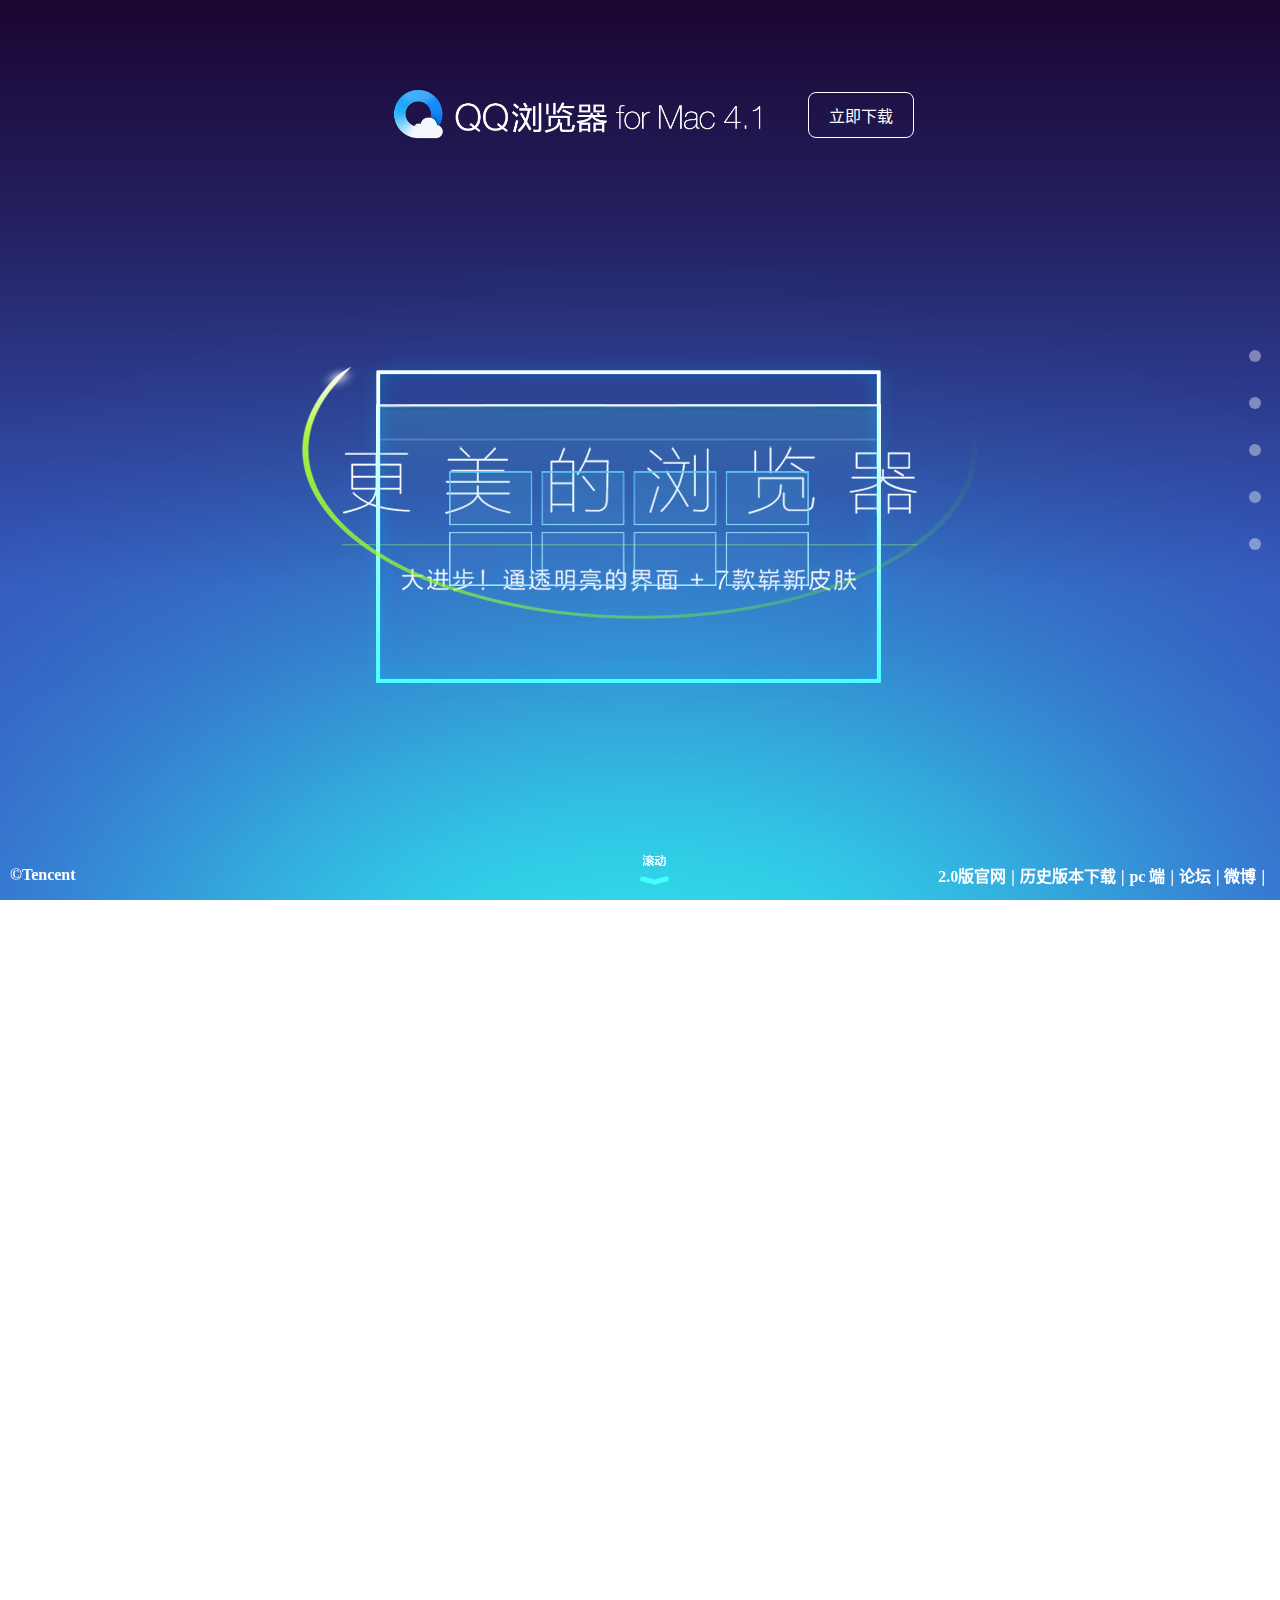
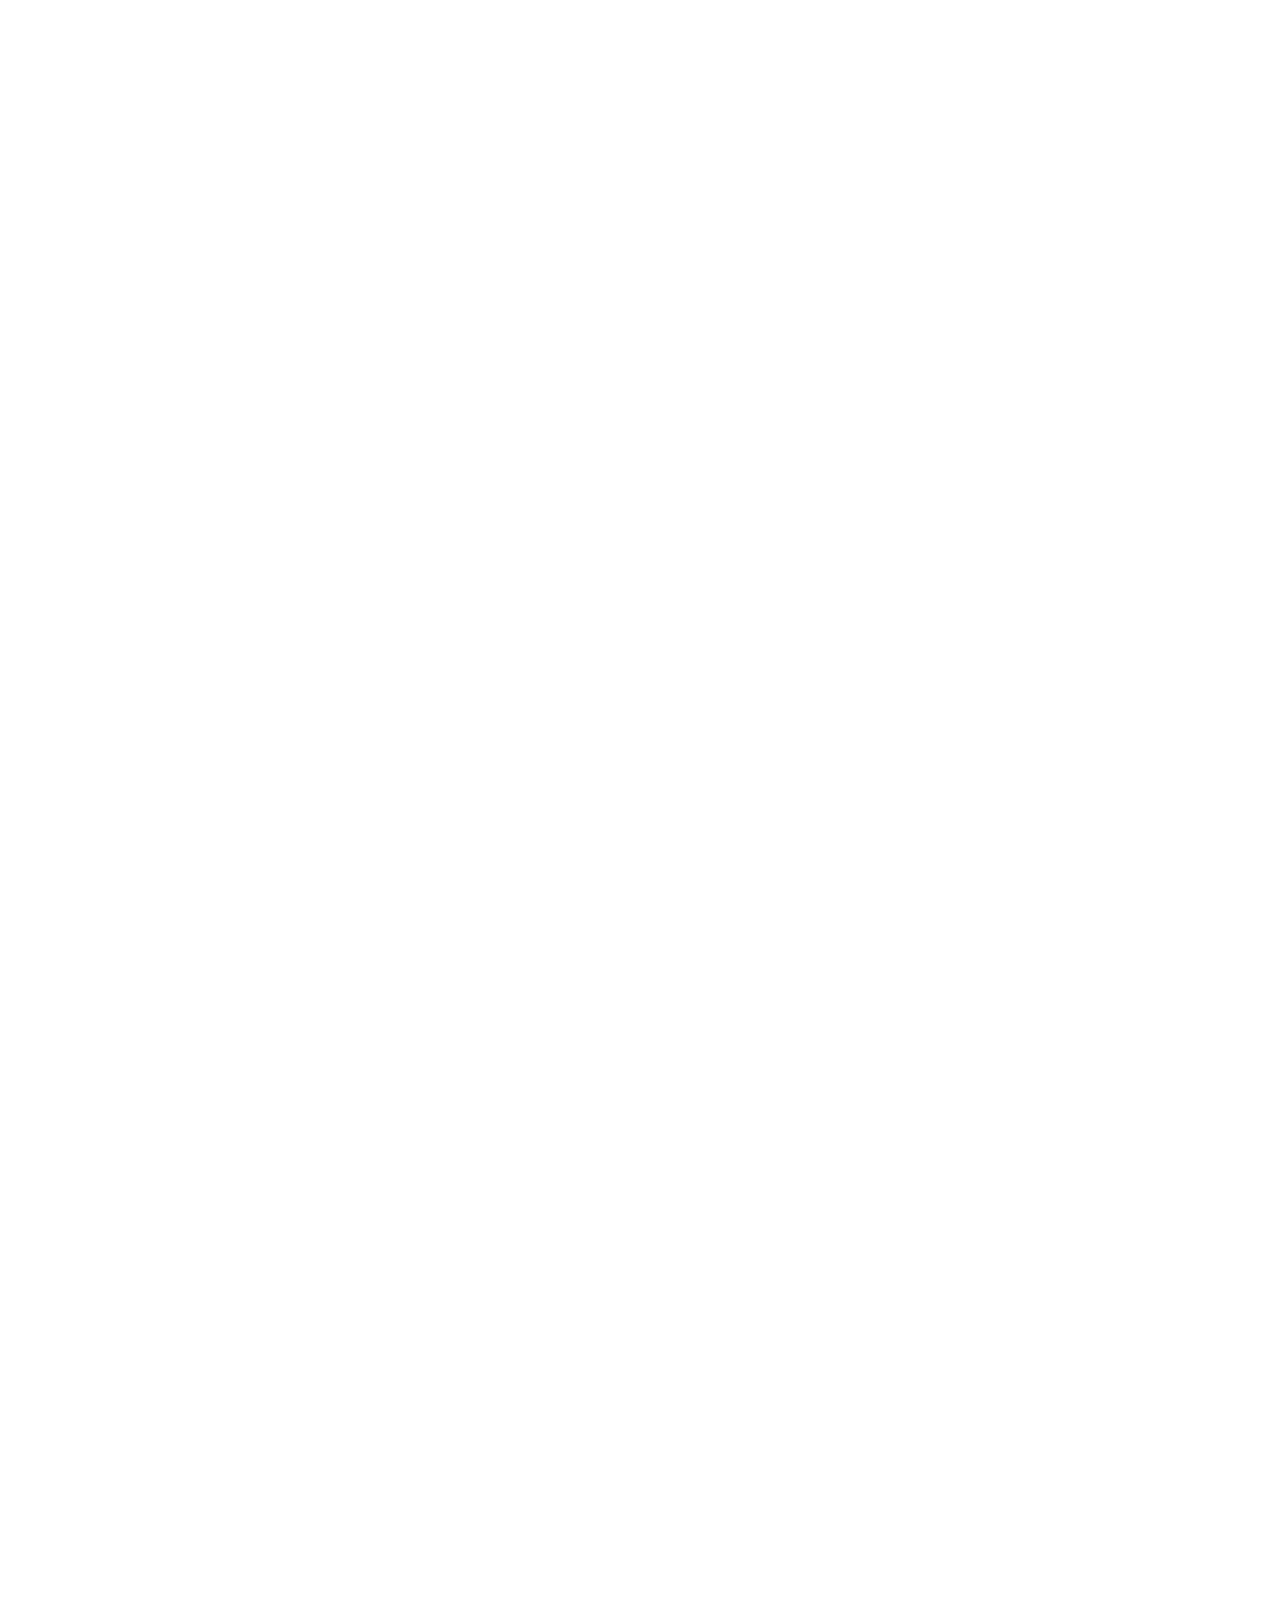
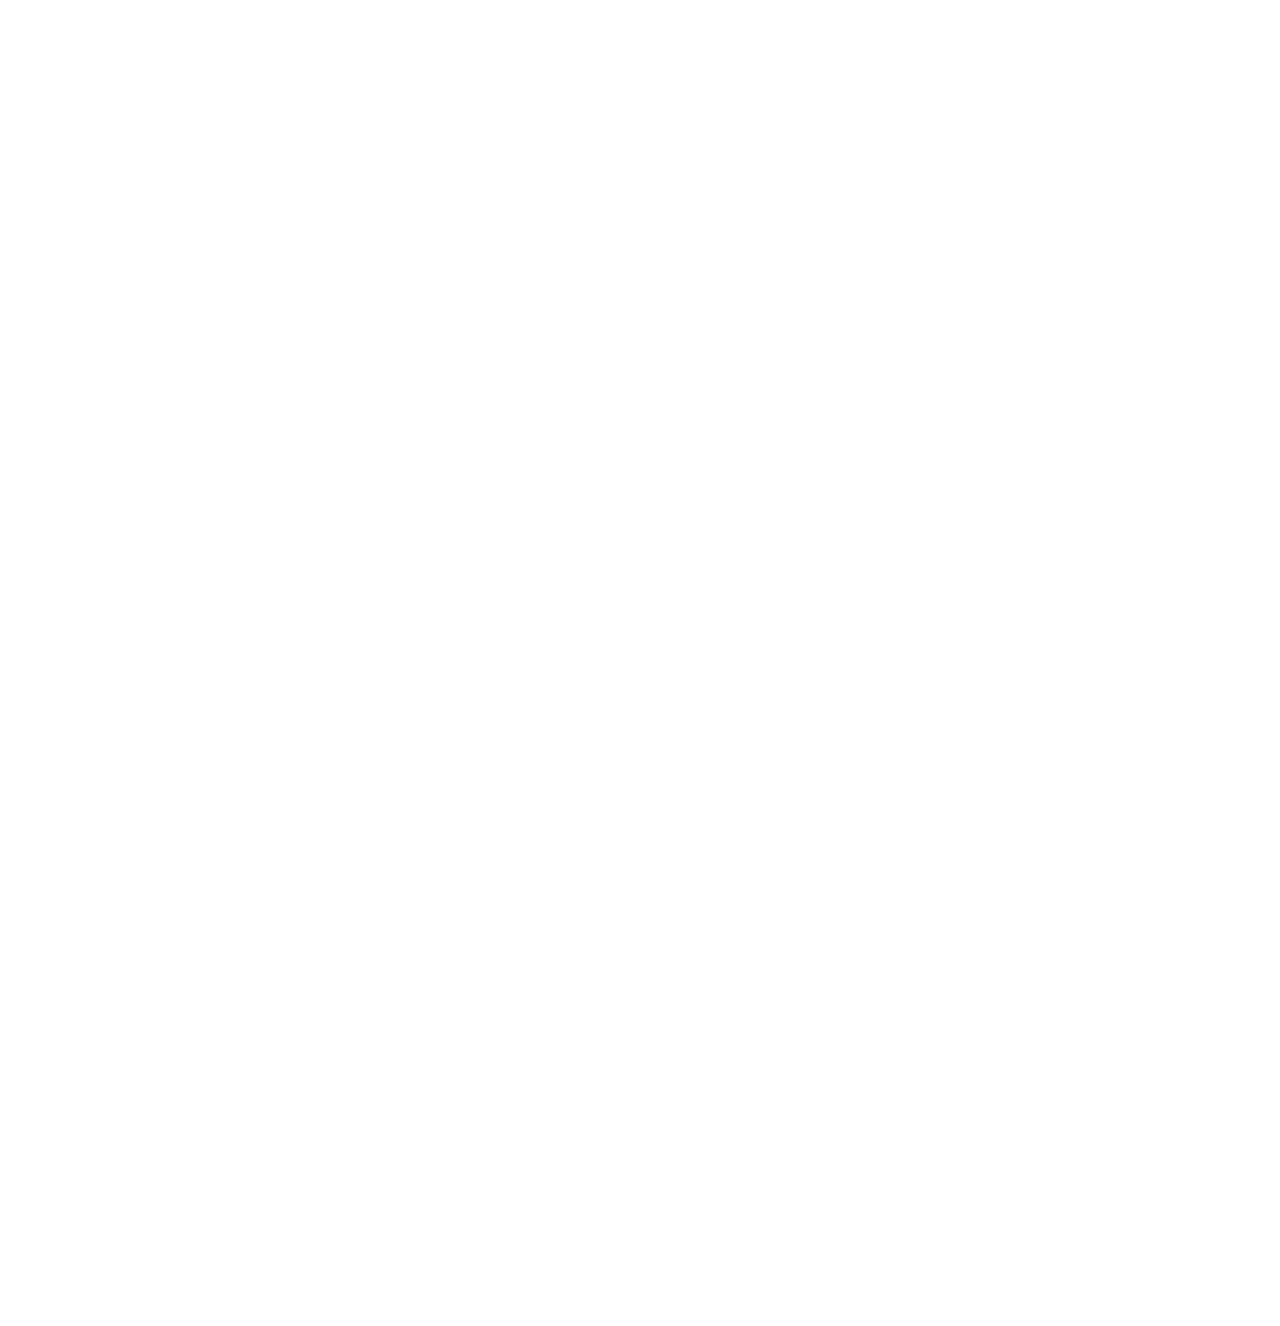
==== QQ浏览器ForMac/index.html @ ab881806 "qq浏览器" ====
<!DOCTYPE html>
<html lang="zh-CN">
<head>
    <meta charset="UTF-8">
    <title>Title</title>
    <link rel="stylesheet" href="css/cssreset.css">
    <link rel="stylesheet" href="css/index.css">
    <script src="js/jquery-1.7.2.min.js"></script>
    <script src="js/jquery.mousewheel.min.js"></script>
    <script src="js/index.js"></script>
</head>
<body>
<section class="p1">
    <!--顶部信息-->
    <div class="p1-header">
        <!--649*145-->
        <img src="images/logo.png" alt="">
        <a href="#">立即下载</a>
    </div>

    <!--中间动画区域-->
    <div class="p1-main">
        <ul>
            <li><img src="images/page1_main_1.png" alt=""></li>
            <li><img src="images/page1_main_2.png" alt=""></li>
            <li><img src="images/page1_main_3.png" alt=""></li>
            <li><img src="images/page1_main_4.png" alt=""></li>
            <li><img src="images/page1_main_5.png" alt=""></li>
        </ul>

    </div>
    <!--环绕-->
    <div class="p1-round">
        <img src="images/page1_3_round.png" alt="">
    </div>
</section>
<section class="p2"></section>
<section class="p3"></section>
<section class="p4"></section>
<section class="p5"></section>
<!--公共部分-->
<!--左上角头部-->
<div class="p1-header-left">
    <img src="images/logo_small.png" alt="">
    <a href="#">立即下载</a>
</div>
<!--右边指示器-->
<ul class="gps">
    <!--current:当前的-->
    <li class="current"></li>
    <li></li>
    <li></li>
    <li></li>
    <li></li>
</ul>
<!--底部指示器-->
<div class="scroll">
    <img src="images/scroll.png" alt="">
</div>
<!--尾部-->
<footer class="footer">
    <span class="footer-left">&copy;Tencent</span>
    <ul class="footer_right">
        <li>2.0版官网<span>|</span></li>
        <li>历史版本下载<span>|</span></li>
        <li>pc 端<span>|</span></li>
        <li>论坛<span>|</span></li>
        <li>微博<span>|</span></li>
    </ul>
</footer>
</body>
</html>
---- QQ浏览器ForMac/css/cssreset.css ----
/*
YUI 3.18.1 (build f7e7bcb)
Copyright 2014 Yahoo! Inc. All rights reserved.
Licensed under the BSD License.
http://yuilibrary.com/license/
*/



html{color:#000;background:#FFF}
blockquote,body,code,dd,div,dl,dt,fieldset,form,h1,h2,h3,h4,h5,h6,input,legend,li,ol,p,pre,td,textarea,th,ul{margin:0;padding:0}
table{border-collapse:collapse;border-spacing:0}
fieldset,img{border:0}
address,caption,cite,code,dfn,em,strong,th,var{font-style:normal;font-weight:400}
ol,ul{list-style:none}
caption,th{text-align:left}
h1,h2,h3,h4,h5,h6{font-size:100%;font-weight:400}
q:after,q:before{content:''}
abbr,acronym{border:0;font-variant:normal}
sup{vertical-align:text-top}
sub{vertical-align:text-bottom}
input,select,textarea{font-family:inherit;font-size:inherit;font-weight:inherit}
legend{color:#000}
#yui3-css-stamp.cssreset{display:none}
---- QQ浏览器ForMac/css/index.css ----
html,body,section{
    width: 100%;
    height: 100%;
    overflow: hidden;
}

section{
    position: relative;
}
section.p1{
    /*第一屏顶部区域*/
    background: url(../images/page1_glow.png) no-repeat center 100px, linear-gradient(0deg, #395ecb 0%, #3657be 35%, #242161 75%, #1a0531 100%);
}
a{
    text-decoration: none;
    color: #FFFFFF;
}


section.p1{

}
section.p2{
    background: linear-gradient(0deg, #41b93e 0%, #3b9e3c 35%, #274535 75%, #190530 100%);
}
section.p3{
    background: linear-gradient(0deg, #395ecb 0%, #3657be 35%, #242161 75%, #1a0531 100%);
}
section.p4{    background: url(../images/page4_glow.png) no-repeat center 200px, linear-gradient(0deg, #ff9f42 0%, #ed923d 35%, #6d3816 75%, #2e0b04 100%);}
section.p5{    background: url(../images/page5_glow.png) no-repeat center -300px,linear-gradient(0deg, #d74d53 0%, #c44655 35%, #4c184c 75%, #110145 100%);}

.p1-header{
    width: 530px;
    height: 110px;
    position: absolute;
    left: 50%;
    margin-left: -256px;
    top: 60px;
    display: flex;
    align-items: center;
    justify-content: space-between;


}
.p1-header img{
    width: 400px;
}
.p1-header a{
    border: 1px solid #FFFFFF;
    padding: 10px 20px;
    border-radius: 8px;
}
.p1-main,.p1-main>ul{
    width: 600px;
    height: 500px;
    /*background: red;*/
    position: absolute;
    left: 50%;
    top: 60%;
    margin-left: -300px;
    margin-top: -250px;


}
.p1-main>ul>li{
    position: absolute;
    left: 0;
    top: 0;
}



.p1-round{
    width: 680px;
    height: 680px;
    left: 50%;
    top: 50%;
    position: absolute;
    margin-left: -340px;
    margin-top: -340px;
    /*scale:缩放*/
    transform: translateX(0px) translateY(0px) translateZ(0px) rotateX(60deg) rotateY(0deg) rotateZ(0deg) scaleY(1) scaleY(1) scaleZ(1);


}
.gps{
    width: 50px;
    height: 200px;
    /*弹性布局*/
    position: fixed;
    right: 0px;
    top: 50%;
    margin-top:-100px;
    display: flex;
    /***flex-direction:column=>灵活的项目,将垂直显示
    正如一个列一样****/
    flex-direction: column;
    justify-content: space-between;
    align-items: center;


}
.gps li{
    width: 12px;
    height: 12px;
    background: rgba(255,255,255,0.4);
    border-radius: 50%;
}
.gps li .current{
    background: #FFFFFF;
}
.footer{
    width: 100%;
    height: 50px;
    position: fixed;
    left: 0;
    bottom: 0px;
    display: flex;
    align-items: center;
    justify-content: space-between;
}
.scroll{
    width: 29px;
    height: 31px;
    position: fixed;
    left: 50%;
    bottom: 15px;
    animation: scrollAnimtion 1s infinite alternate linear;

}
@keyframes scrollAnimtion {
    0%{
        transform: translateX(0px) translateY(0px) translateZ(0px) rotateX(0deg) rotateY(0deg) rotateZ(0deg) scaleX(1) scaleY(1) scaleZ(1);

    }
    100%{transform: translateX(0px) translateY(20px) translateZ(0px) rotateX(0deg) rotateY(0deg) rotateZ(0deg) scaleX(1) scaleY(1) scaleZ(1);}


}
.footer .footer-left{
    color: #FFFFFF;
    padding-left: 10px;
    font-weight: bolder;
}
.footer .footer_right{
    display: flex;
    margin-right: 10px;
}
.footer .footer_right li{
    color: #FFFFFF;
    font-weight: bolder;
}
.footer .footer_right li span{
    padding: 0px 5px;
}
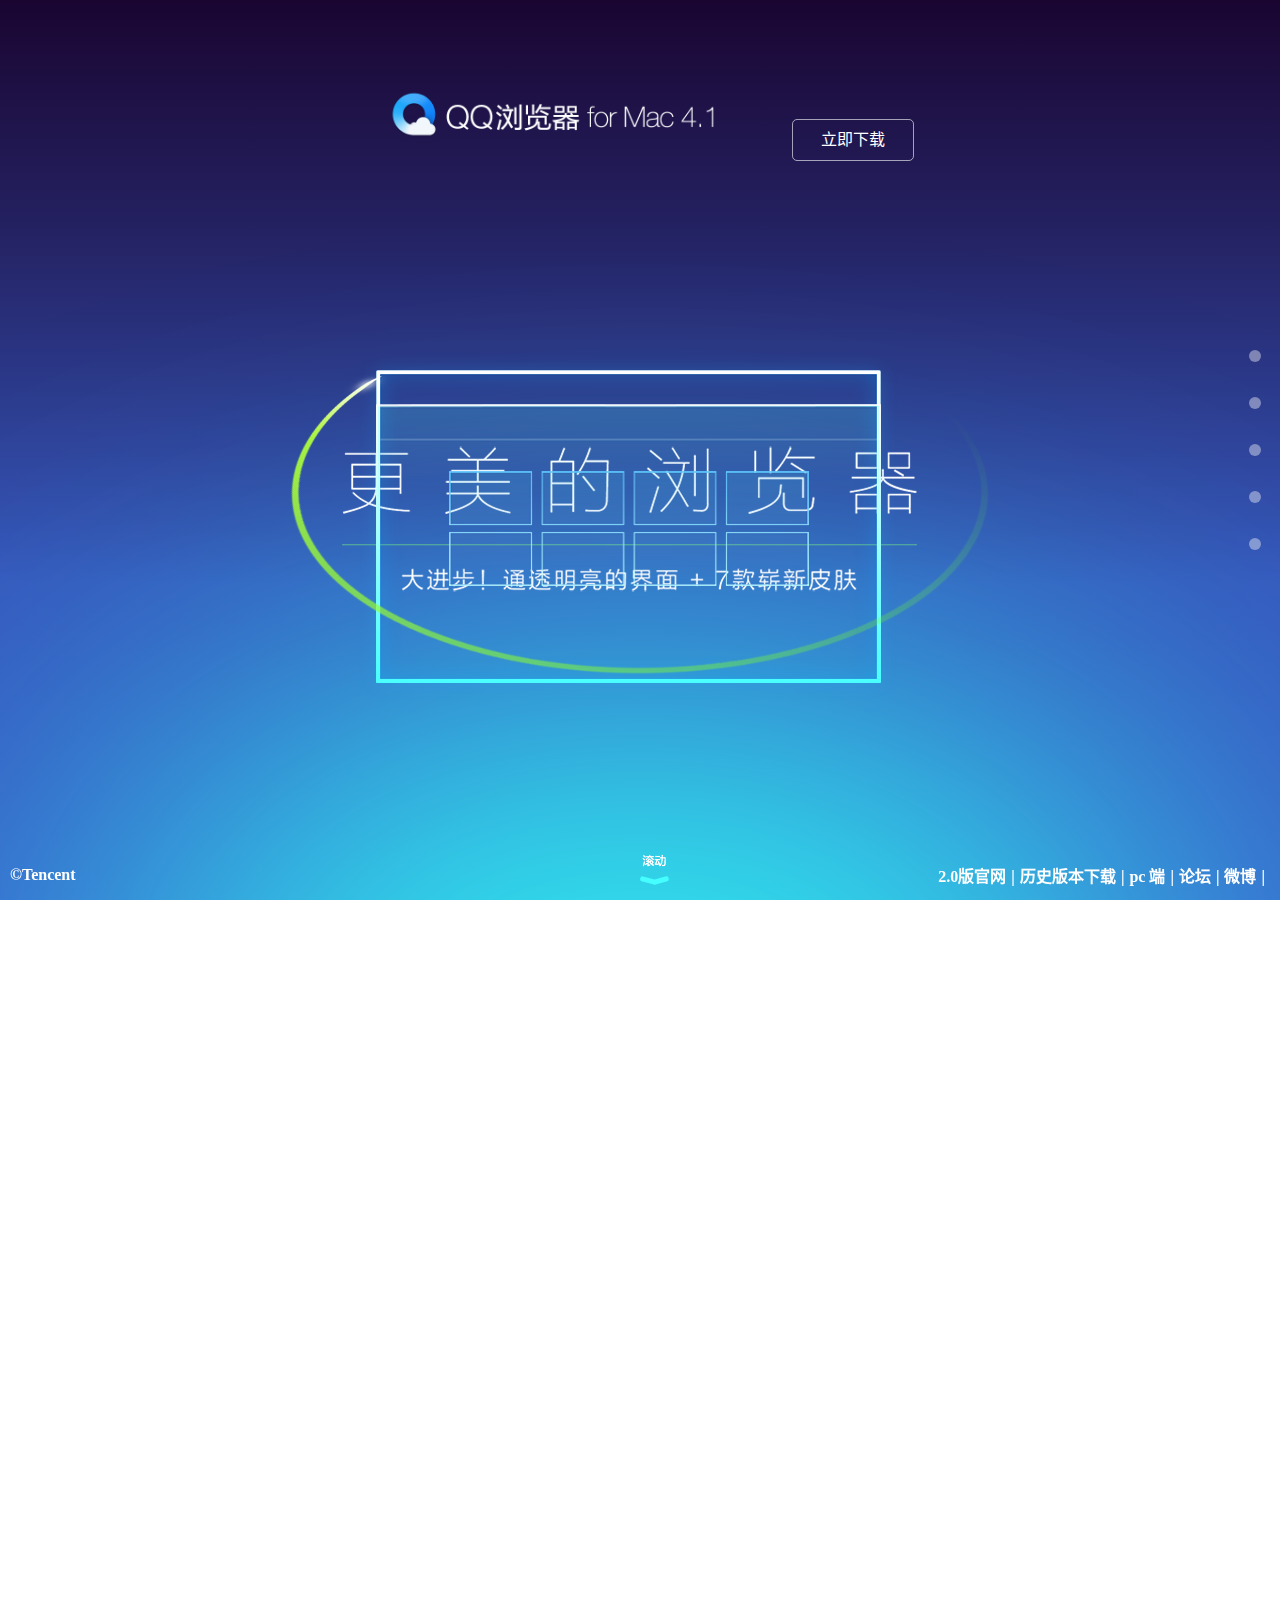
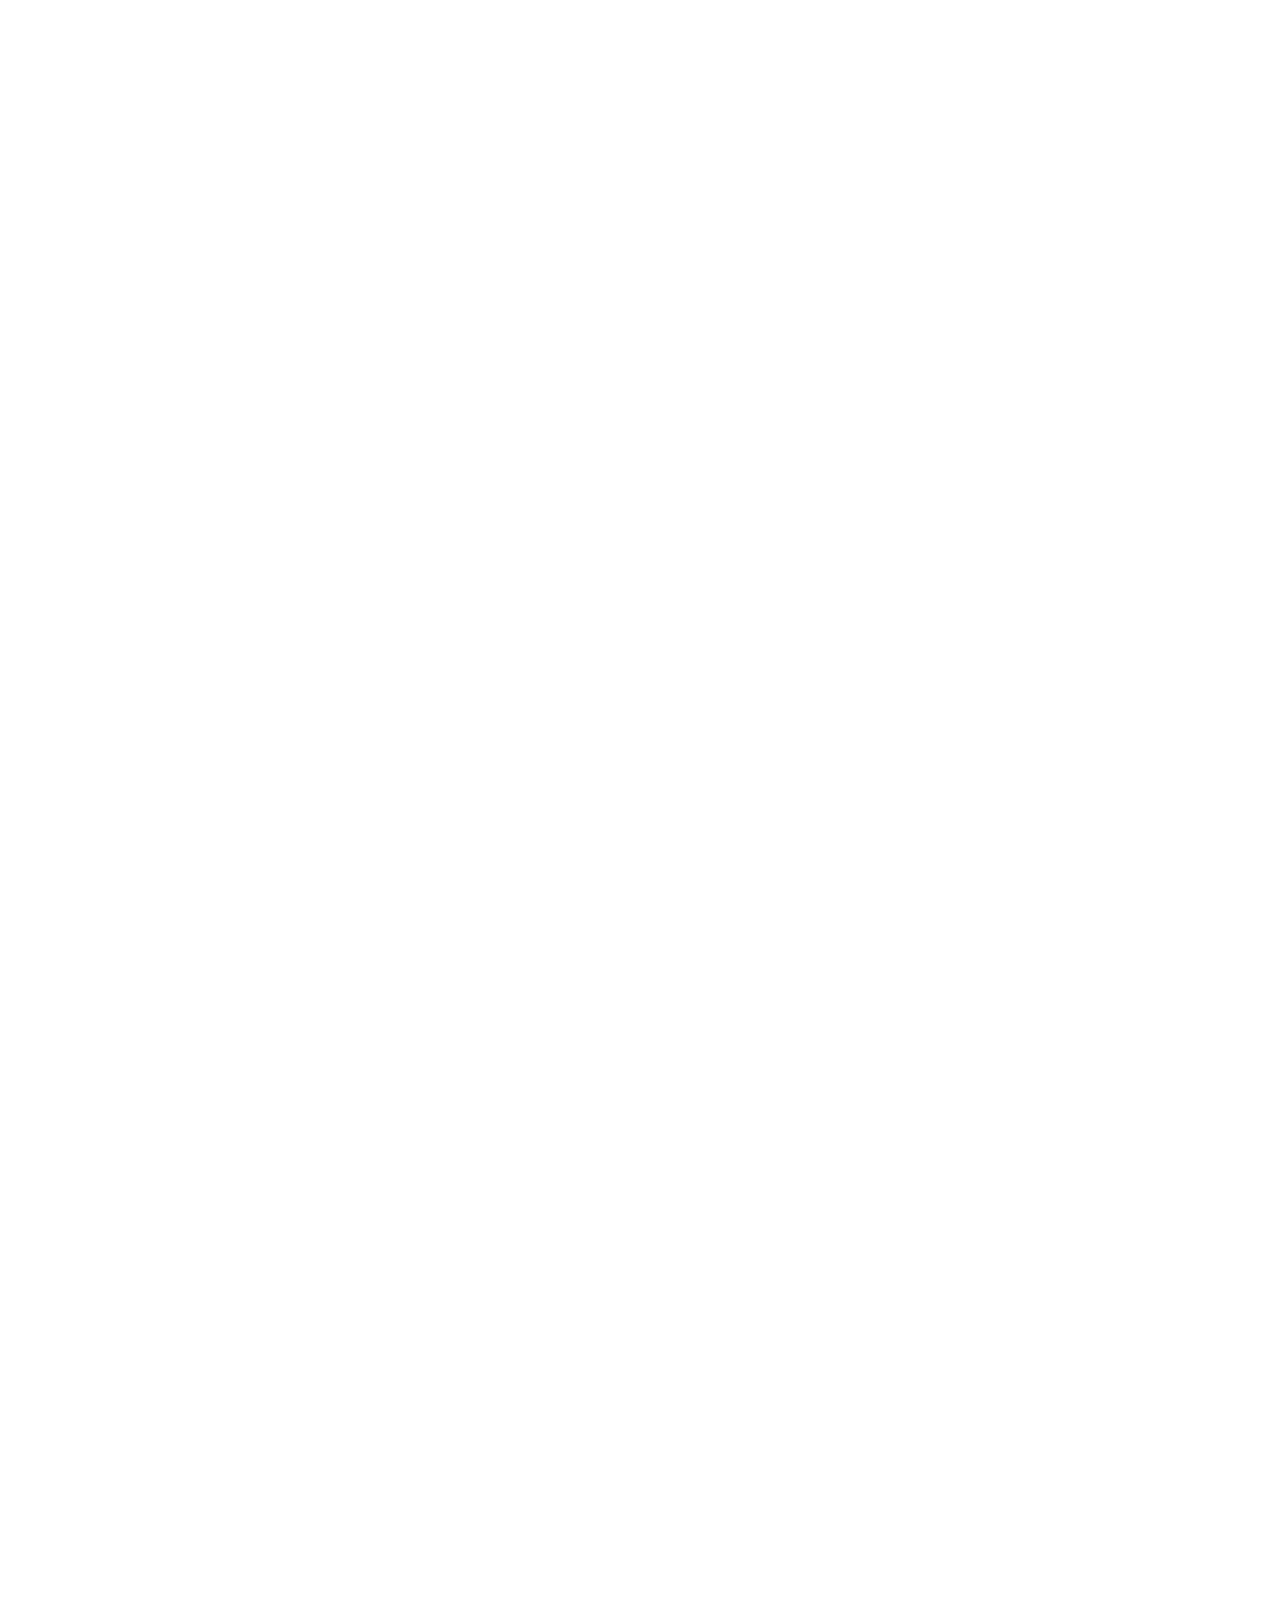
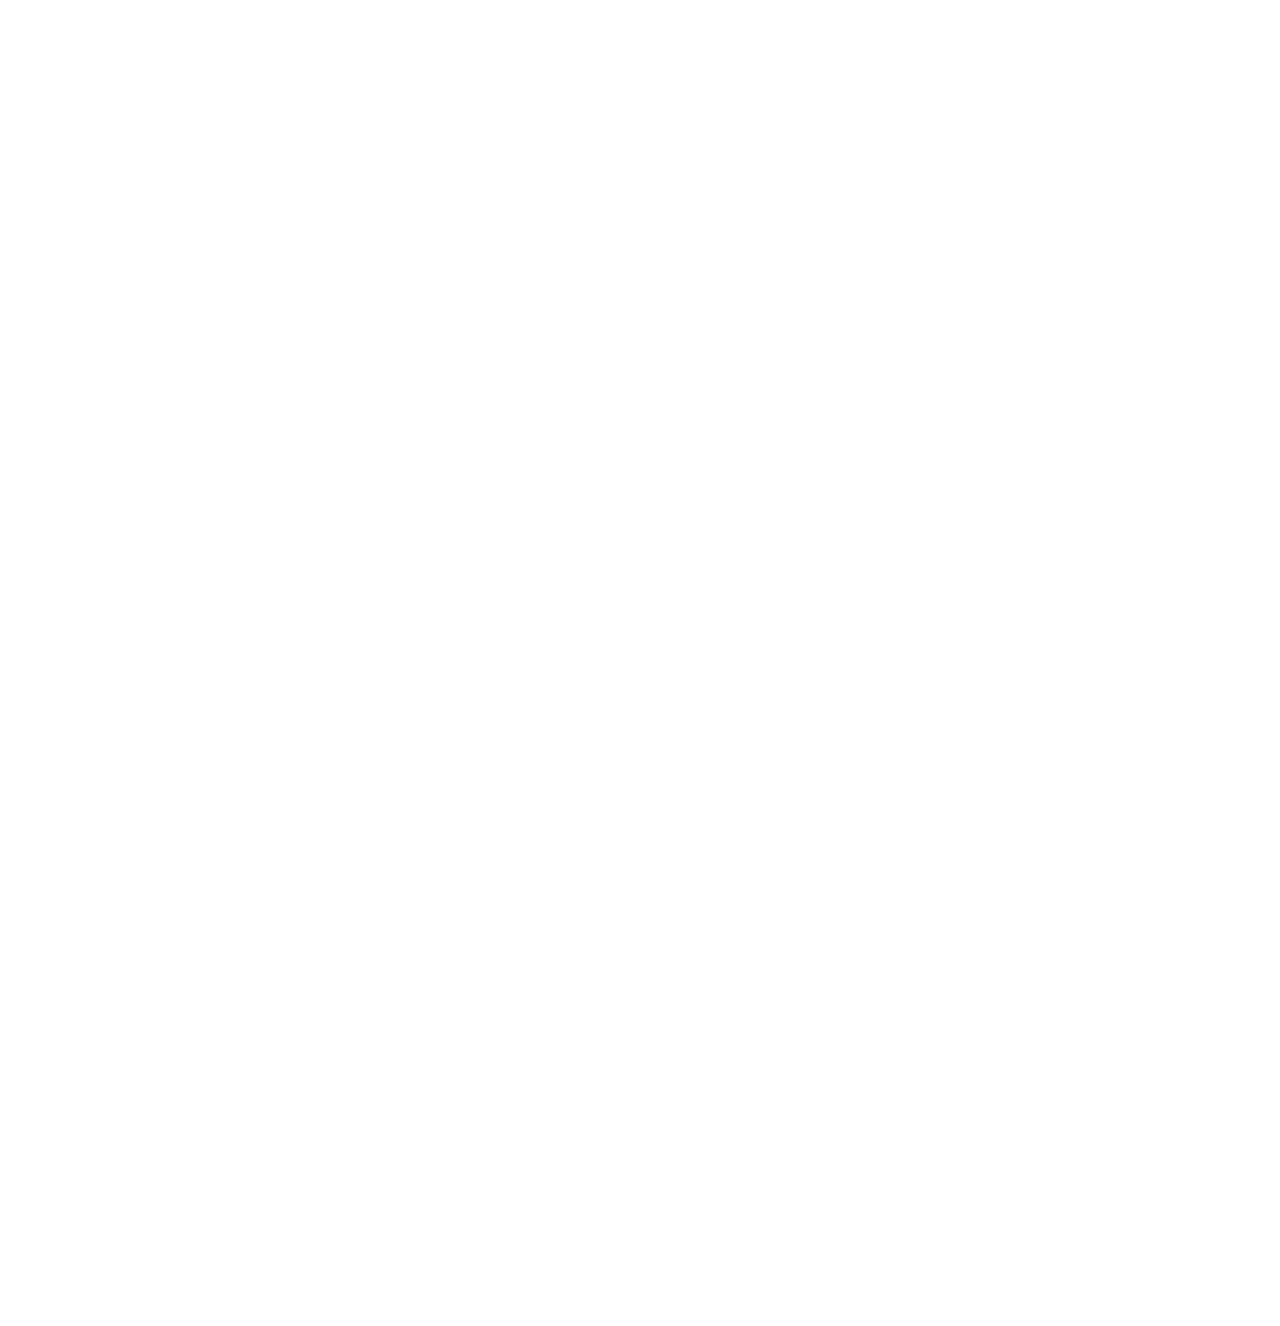
==== commit 2e22d0f4: "添加页面2" ====
--- a/QQ浏览器ForMac/index.html
+++ b/QQ浏览器ForMac/index.html
@@ -20,12 +20,12 @@
 
     <!--中间动画区域-->
     <div class="p1-main">
-        <ul>
-            <li><img src="images/page1_main_1.png" alt=""></li>
-            <li><img src="images/page1_main_2.png" alt=""></li>
-            <li><img src="images/page1_main_3.png" alt=""></li>
-            <li><img src="images/page1_main_4.png" alt=""></li>
-            <li><img src="images/page1_main_5.png" alt=""></li>
+        <ul class="pos">
+            <li class="pos"><img src="images/page1_main_1.png" alt=""></li>
+            <li class="pos"><img src="images/page1_main_2.png" alt=""></li>
+            <li class="pos"><img src="images/page1_main_3.png" alt=""></li>
+            <li class="pos"><img src="images/page1_main_4.png" alt=""></li>
+            <li class="pos"><img src="images/page1_main_5.png" alt=""></li>
         </ul>
 
     </div>
@@ -34,7 +34,26 @@
         <img src="images/page1_3_round.png" alt="">
     </div>
 </section>
-<section class="p2"></section>
+<section class="p2 current">
+    <div class="p2Bg">
+        <span class="p2Bg"></span>
+        <img class="pos" src="images/page2_glow.png" alt="">
+        <img class="pos" src="images/page2_lineglow.png" alt="">
+    </div>
+    <div class="p2Main pos">
+        <ul class="pos">
+            <li class="pos"><img src="images/page2_main_1.png" alt=""></li>
+            <li class="pos"><img src="images/page2_main_2.png" alt=""></li>
+            <li class="pos"><img src="images/page2_main_3.png" alt=""></li>
+            <li class="pos"><img src="images/page2_main_4.png" alt=""></li>
+        </ul>
+    </div>
+    <div class="p2Title pos">
+        <img src="images/page2_title.png" alt="">
+        <p>支持Chromiun V40 稳定版<br>Mac平台独家支持网址云安全检测</p>
+    </div>
+
+</section>
 <section class="p3"></section>
 <section class="p4"></section>
 <section class="p5"></section>
--- a/QQ浏览器ForMac/css/index.css
+++ b/QQ浏览器ForMac/css/index.css
@@ -29,6 +29,11 @@
 section.p4{    background: url(../images/page4_glow.png) no-repeat center 200px, linear-gradient(0deg, #ff9f42 0%, #ed923d 35%, #6d3816 75%, #2e0b04 100%);}
 section.p5{    background: url(../images/page5_glow.png) no-repeat center -300px,linear-gradient(0deg, #d74d53 0%, #c44655 35%, #4c184c 75%, #110145 100%);}
 
+
+.p1{
+    perspective: 1200px;
+}
+
 .p1-header{
     width: 530px;
     height: 110px;
@@ -43,12 +48,20 @@
 
 }
 .p1-header img{
-    width: 400px;
+    width: 350px;
+    vertical-align: middle;
 }
 .p1-header a{
-    border: 1px solid #FFFFFF;
-    padding: 10px 20px;
-    border-radius: 8px;
+    float: right;
+    width: 120px;
+    height: 40px;
+    line-height: 40px;
+    border: 1px solid rgba(255,255,255,0.6);
+    text-align: center;
+    margin-top: 49px;
+    text-decoration: none;
+    color: #FFFFFF;
+    border-radius: 5px;
 }
 .p1-main,.p1-main>ul{
     width: 600px;
@@ -158,3 +171,5 @@
 
 
 
+
+
